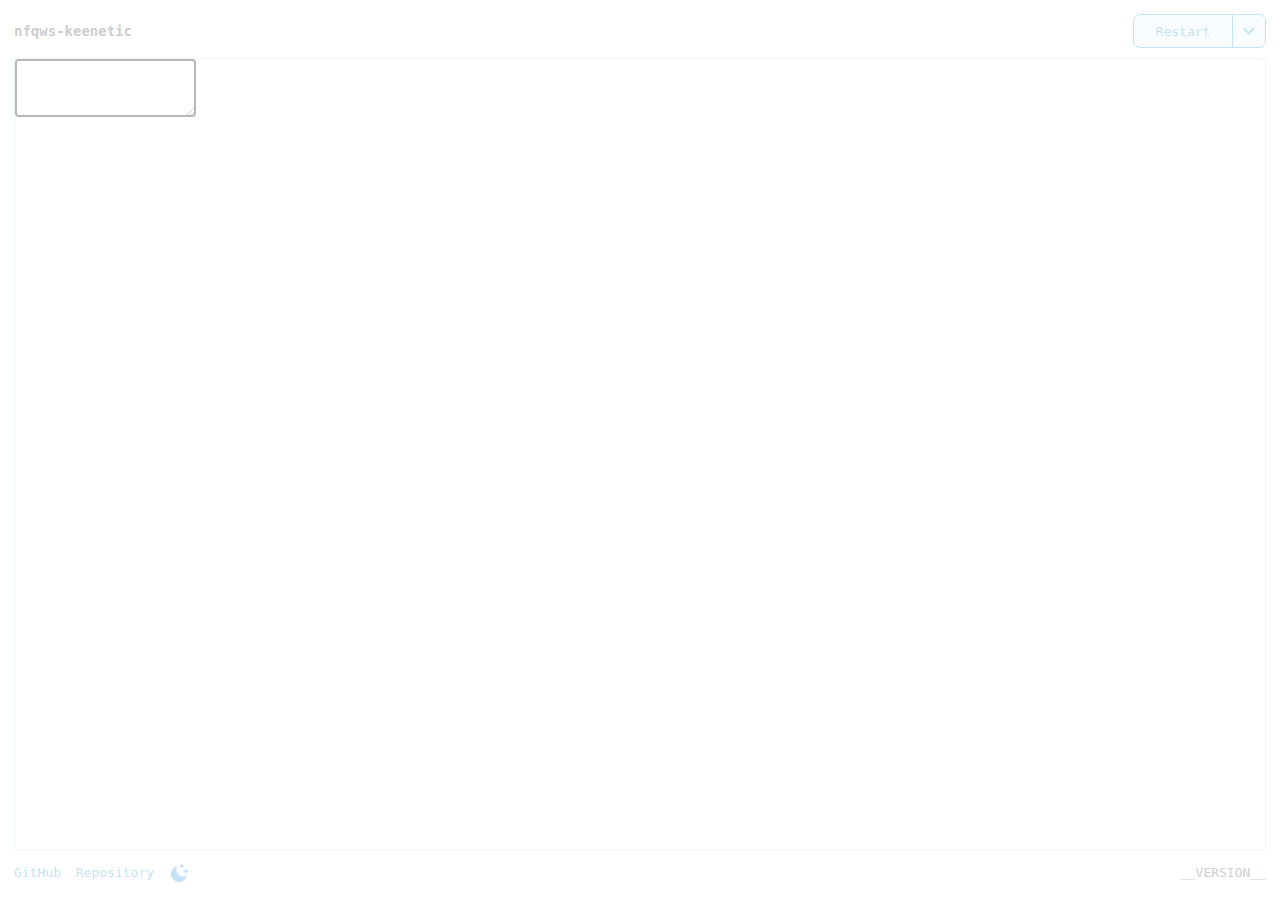
==== web/share/www/nfqws/index.html @ 589a1eb3 "overlay" ====
<!DOCTYPE html>
<html lang="en">
<head>
    <meta charset="UTF-8">
    <title>nfqws-keenetic</title>
    <meta name="viewport" content="width=device-width, initial-scale=1.0, minimum-scale=1.0, maximum-scale=1.0, user-scalable=0">
    <link rel="shortcut icon" type="image/x-icon" href="favicon.ico">
    <meta name="MobileOptimized" content="320">
    <meta name="HandheldFriendly" content="true">
    <meta name="theme-color" media="(prefers-color-scheme: light)" content="#fff">
    <meta name="theme-color" media="(prefers-color-scheme: dark)" content="#1b2434">
    <meta name="color-scheme" content="light dark">

    <script defer src="tln.min.js?v=__VERSION__"></script>
    <script defer src="script.js?v=__VERSION__" type="module"></script>

    <link rel="stylesheet" href="tln.min.css?v=__VERSION__">
    <link rel="stylesheet" href="style.css?v=__VERSION__">
</head>
<body class="disabled unknown">
<script>
    const theme = localStorage.getItem('theme');
    if (theme) {
        const root = document.querySelector(':root');
        root.dataset.theme = theme;
    }
</script>

<header>
    <h1 class="logo">nfqws-keenetic <span id="status"></span></h1>
    <button class="button red" id="save">Save</button>
    <button class="button" id="restart">Restart</button>
    <button class="button" id="dropdown"></button>
    <ul id="dropdown-menu" class="hidden">
        <li class="dropdown-item" id="reload">Reload</li>
        <li class="dropdown-item" id="stop">Stop</li>
        <li class="dropdown-item" id="start">Start</li>
        <li class="dropdown-item" id="update">opkg update</li>
        <li class="dropdown-item" id="upgrade">opkg upgrade</li>
    </ul>
</header>

<nav></nav>

<article>
    <div class="textarea-container">
        <textarea id="config" autocomplete="off" autocorrect="off" autocapitalize="off" spellcheck="false" autofocus></textarea>
    </div>
</article>

<footer>
    <a class="footer-tab" href="https://github.com/Anonym-tsk/nfqws-keenetic/" target="_blank">GitHub</a>
    <a class="footer-tab" href="https://anonym-tsk.github.io/nfqws-keenetic/" target="_blank">Repository</a>
    <span id="theme"></span>
    <span id="version">__VERSION__</span>
</footer>

<div id="overlay"></div>
<div id="alert" class="hidden">
    <pre class="alert-content"></pre>
    <div class="alert-footer">
        <button class="alert-yes">Yes</button>
        <button class="alert-no">No</button>
        <button class="alert-close">Close</button>
    </div>
</div>
</body>
</html>
---- web/share/www/nfqws/style.css ----
:root {
    --light-color-bg: #fff;
    --dark-color-bg: #1b2434;
    --light-color-text: #555;
    --dark-color-text: #ddd;
    --light-color-text-light: #999;
    --dark-color-text-light: #bbb;
    --light-color-text-lightest: #bbb;
    --dark-color-text-lightest: #ccc;
    --light-color-text-ok: #3e9500;
    --dark-color-text-ok: #4ab100;
    --light-color-text-fail: #cb2727;
    --dark-color-text-fail: #ea4c4c;
    --light-color-text-disabled: #777;
    --dark-color-text-disabled: #bbb;
    --light-color-accent: #379dd8;
    --dark-color-accent: #379dd8;
    --light-color-btn-bg: #ecf5fa;
    --dark-color-btn-bg: #1b2434;
    --light-color-btn-active: #fff;
    --dark-color-btn-active: #fff;
    --light-color-btn-alert: #cb2727;
    --dark-color-btn-alert: #cb2727;
    --light-color-btn-alert-border: #b42222;
    --dark-color-btn-alert-border: #b42222;
    --light-color-nav: #f6fbff;
    --dark-color-nav: #2e3d57;
    --light-color-nav-hover: #e1eef7;
    --dark-color-nav-hover: #445270;
    --light-color-border: #c1dded;
    --dark-color-border: #379dd8;
    --border-radius: 7px;
}

:root {
    color-scheme: light;
    --color-bg: var(--light-color-bg);
    --color-text: var(--light-color-text);
    --color-text-light: var(--light-color-text-light);
    --color-text-lightest: var(--light-color-text-lightest);
    --color-text-ok: var(--light-color-text-ok);
    --color-text-fail: var(--light-color-text-fail);
    --color-text-disabled: var(--light-color-text-disabled);
    --color-accent: var(--light-color-accent);
    --color-btn-bg: var(--light-color-btn-bg);
    --color-btn-active: var(--light-color-btn-active);
    --color-btn-alert: var(--light-color-btn-alert);
    --color-btn-alert-border: var(--light-color-btn-alert-border);
    --color-nav: var(--light-color-nav);
    --color-nav-hover: var(--light-color-nav-hover);
    --color-border: var(--light-color-border);
}

[data-theme="dark"] {
    color-scheme: dark;
    --color-bg: var(--dark-color-bg);
    --color-text: var(--dark-color-text);
    --color-text-light: var(--dark-color-text-light);
    --color-text-lightest: var(--dark-color-text-lightest);
    --color-text-ok: var(--dark-color-text-ok);
    --color-text-fail: var(--dark-color-text-fail);
    --color-text-disabled: var(--dark-color-text-disabled);
    --color-accent: var(--dark-color-accent);
    --color-btn-bg: var(--dark-color-btn-bg);
    --color-btn-active: var(--dark-color-btn-active);
    --color-btn-alert: var(--dark-color-btn-alert);
    --color-btn-alert-border: var(--dark-color-btn-alert-border);
    --color-nav: var(--dark-color-nav);
    --color-nav-hover: var(--dark-color-nav-hover);
    --color-border: var(--dark-color-border);
}

@media(prefers-color-scheme: dark) {
    :root {
        color-scheme: dark;
        --color-bg: var(--dark-color-bg);
        --color-text: var(--dark-color-text);
        --color-text-light: var(--dark-color-text-light);
        --color-text-lightest: var(--dark-color-text-lightest);
        --color-text-ok: var(--dark-color-text-ok);
        --color-text-fail: var(--dark-color-text-fail);
        --color-text-disabled: var(--dark-color-text-disabled);
        --color-accent: var(--dark-color-accent);
        --color-btn-bg: var(--dark-color-btn-bg);
        --color-btn-active: var(--dark-color-btn-active);
        --color-btn-alert: var(--dark-color-btn-alert);
        --color-btn-alert-border: var(--dark-color-btn-alert-border);
        --color-nav: var(--dark-color-nav);
        --color-nav-hover: var(--dark-color-nav-hover);
        --color-border: var(--dark-color-border);
    }

    [data-theme="light"] {
        color-scheme: light;
        --color-bg: var(--light-color-bg);
        --color-text: var(--light-color-text);
        --color-text-light: var(--light-color-text-light);
        --color-text-lightest: var(--light-color-text-lightest);
        --color-text-ok: var(--light-color-text-ok);
        --color-text-fail: var(--light-color-text-fail);
        --color-text-disabled: var(--light-color-text-disabled);
        --color-accent: var(--light-color-accent);
        --color-btn-bg: var(--light-color-btn-bg);
        --color-btn-active: var(--light-color-btn-active);
        --color-btn-alert: var(--light-color-btn-alert);
        --color-btn-alert-border: var(--light-color-btn-alert-border);
        --color-nav: var(--light-color-nav);
        --color-nav-hover: var(--light-color-nav-hover);
        --color-border: var(--light-color-border);
    }
}

html, body {
    margin: 0;
    padding: 0;
    width: 100%;
    height: 100%;
}

body {
    padding: 14px;
    box-sizing: border-box;
    display: flex;
    flex-flow: column nowrap;
}

html, body, input, select, button, textarea {
    font: 13px / 26px monospace;
    user-select: none;
    -webkit-tap-highlight-color: rgba(0,0,0,0);
    -webkit-tap-highlight-color: transparent;
    color: var(--color-text);
    background: var(--color-bg);
}
input, select, button {
    height: 34px;
    line-height: 100%;
    padding: 0 5px;
    box-sizing: border-box;
    vertical-align: middle;
}
button {
    cursor: pointer;
    display: inline-block;
    border: 1px solid var(--color-accent);
    border-radius: var(--border-radius);
    color: var(--color-accent);
    background: var(--color-btn-bg);
    padding: 0 14px;
    transition: background-color 100ms linear, color 100ms linear, border-color 100ms linear;
}
button:hover {
    border-color: var(--color-accent);
    background-color: var(--color-accent);
    color: var(--color-btn-active);
}
button.red {
    background-color: var(--color-btn-alert);
    border-color: var(--color-btn-alert-border);
    color: var(--color-btn-active);
}
button.red:hover {
    background-color: var(--color-btn-alert-border);
    var(--color-btn-alert-hover)
}

textarea:disabled, textarea:read-only {
    color: var(--color-text-disabled);
}

a {
    color: var(--color-accent);
    text-decoration: inherit;
    cursor: pointer;
}

a:hover {
    text-decoration: underline;
}

.hidden {
    display: none !important;
}

header {
    padding: 0 0 10px 0;
    display: flex;
    justify-content: space-between;
    white-space: nowrap;
    position: relative;
    line-height: 34px;
}

h1.logo {
    margin: 0;
    padding: 0;
    flex-grow: 1;
    width: 10px;
    font-size: 14px;
    line-height: 34px;
}

#status {
    display: inline-block;
    width: 24px;
    height: 24px;
    vertical-align: middle;
    background: url("[data-uri]") no-repeat top center;
    background-size: 24px 48px;
    margin: -1px 0 0 2px;
}
body.unknown #status {
    display: none;
}
body.running #status {
    background-position: bottom center;
}

.button {
    margin: 0 0 0 7px;
    z-index: 10;
}

#restart {
    border-top-right-radius: 0;
    border-bottom-right-radius: 0;
    width: 100px;
    padding: 0;
}

#dropdown {
    margin: 0 0 0 -1px;
    padding: 0;
    border-top-left-radius: 0;
    border-bottom-left-radius: 0;
    width: 34px;
}

#dropdown:after {
    content: '';
    display: inline-block;
    border: solid;
    border-width: 0 2px 2px 0;
    padding: 3px;
    transform: rotate(45deg);
    vertical-align: .2em;
}

#dropdown-menu {
    list-style: none;
    background: var(--color-bg);
    color: var(--color-accent);
    position: absolute;
    top: 24px;
    right: 0;
    border: 1px solid var(--color-accent);
    padding: 10px 0 0 0;
    margin: 0;
    z-index: 7;
    width: 133px;
    box-sizing: border-box;
}
.dropdown-item {
    padding: 4px 16px;
    cursor: pointer;
}
.dropdown-item:hover {
    background: var(--color-nav);
}

#save {
    display: none;
}
body.changed #save {
    display: block;
}

#reload,
#stop,
body.running #start {
    display: none;
}
body.running #reload,
body.running #stop,
#start {
    display: block;
}

nav {
    display: flex;
    flex-wrap: wrap;
    margin: 7px 0 -7px 7px;
}

.nav-tab {
    border: 1px solid var(--color-border);
    border-bottom: none;
    border-radius: var(--border-radius) 0 0 0;
    padding: 5px 11px 12px 11px;
    cursor: pointer;
    background: var(--color-nav);
    margin: -7px 0 0 -7px;
    flex-basis: content;
    flex-grow: 1;
    transition: background-color 100ms linear, color 100ms linear, border-color 100ms linear;
}

.nav-tab:hover {
    background: var(--color-nav-hover);
}

.nav-tab.secondary {
    color: var(--color-text-light);
}

.nav-tab.active {
    background: var(--color-accent);
    color: var(--color-btn-active);
}

.nav-trash {
    width: 20px;
    height: 20px;
    float: right;
    cursor: pointer;
    background: url("[data-uri]") no-repeat bottom right;
    background-size: 20px 40px;
    transition: transform 100ms linear;
    margin: 3px 0 0 0;
}
.nav-trash:hover {
    transform: scale(1.1);
}
.nav-tab.active .nav-trash {
    background-position: top right;
}

article {
    width: 100%;
    position: relative;
    border: 1px solid var(--color-border);
    box-sizing: border-box;
    flex-grow: 1;
    overflow: auto;
}

.textarea-container {
    width: 100%;
    height: 100%;
    position: relative;
}

.tln-active {
    border: none;
    width: calc(100% - 3.5em);
    background-color: var(--color-bg);
}

.tln-wrapper {
    background: var(--color-nav);
    width: 3.5em;
}

.tln-line {
    color: var(--color-text-lightest);
    line-height: 1.7;
    white-space: nowrap;
}

.tln-active {
    line-height: 1.7;
}

footer {
    padding: 10px 0 0 0;
}

.footer-tab {
    padding: 0 7px 0 0;
}

#version {
    float: right;
}
#version a {
    padding: 0 0 0 7px;
}

#theme {
    display: inline-block;
    width: 20px;
    height: 20px;
    vertical-align: middle;
    background: url("[data-uri]") no-repeat top center;
    background-size: 20px 40px;
    cursor: pointer;
    transition: transform 100ms linear;
}
#theme:hover {
    transform: scale(1.1);
}
@media(prefers-color-scheme: dark) {
    #theme {
        background-position: bottom center;
    }
    [data-theme="light"] #theme {
        background-position: top center;
    }
}
[data-theme="dark"] #theme {
    background-position: bottom center;
}

#overlay {
    position: absolute;
    top: 0;
    bottom: 0;
    left: 0;
    right: 0;
    background: var(--color-bg);
    opacity: 0.7;
    z-index: 100;
    display: none;
}
body.disabled #overlay {
    display: block;
}

#alert {
    position: absolute;
    z-index: 101;
    width: 85%;
    max-width: 500px;
    height: auto;
    min-height: 150px;
    max-height: 400px;
    top: 50%;
    left: 50%;
    transform: translate(-50%, -50%);
    background: var(--color-nav);
    border: 1px solid var(--color-border);
    border-radius: var(--border-radius);
    box-sizing: border-box;
    display: flex;
    flex-direction: column;
    box-shadow: 2px 2px 4px var(--color-border);
}
#alert.confirm {
    max-width: 400px;
}
.alert-content {
    flex-grow: 1;
    padding: 9px;
    margin: 10px 10px 0 10px;
    line-height: 1.5em;
    overflow: auto;
}
#alert.alert .alert-content {
    background: var(--color-bg);
    border: 1px solid var(--color-border);
    border-radius: var(--border-radius);
    font-size: 12px;
}
.alert-footer {
    padding: 10px;
    text-align: center;
}
#alert.locked .alert-footer {
    pointer-events: none;
    opacity: 0.5;
}
#alert button {
    display: none;
    margin: 0 3px;
    padding: 0 20px;
}
#alert.alert .alert-close {
    display: inline-block;
}
#alert.confirm .confirm-content {
    display: block;
}
#alert.confirm .alert-yes,
#alert.confirm .alert-no {
    display: inline-block;
}
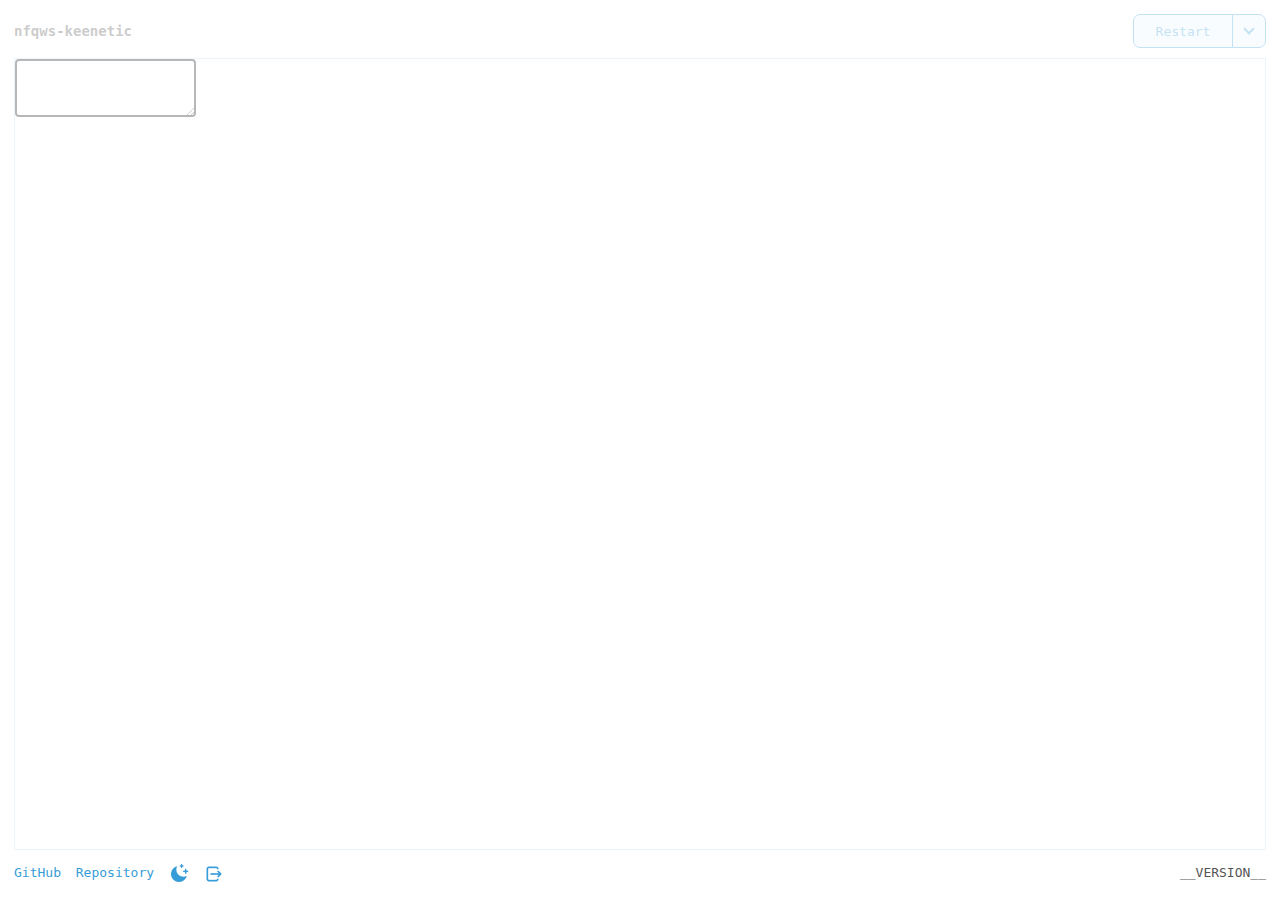
==== commit 843ebca5: "support apk in web" ====
--- a/web/share/www/nfqws/index.html
+++ b/web/share/www/nfqws/index.html
@@ -5,6 +5,13 @@
     <title>nfqws-keenetic</title>
     <meta name="viewport" content="width=device-width, initial-scale=1.0, minimum-scale=1.0, maximum-scale=1.0, user-scalable=0">
     <link rel="shortcut icon" type="image/x-icon" href="favicon.ico">
+    <link rel="apple-touch-icon" href="icon.png">
+    <link rel="icon" href="icon.png" sizes="192x192">
+
+    <meta http-equiv="Cache-Control" content="no-cache, no-store, must-revalidate" />
+    <meta http-equiv="Pragma" content="no-cache" />
+    <meta http-equiv="Expires" content="0" />
+
     <meta name="MobileOptimized" content="320">
     <meta name="HandheldFriendly" content="true">
     <meta name="theme-color" media="(prefers-color-scheme: light)" content="#fff">
@@ -35,8 +42,7 @@
         <li class="dropdown-item" id="reload">Reload</li>
         <li class="dropdown-item" id="stop">Stop</li>
         <li class="dropdown-item" id="start">Start</li>
-        <li class="dropdown-item" id="update">opkg update</li>
-        <li class="dropdown-item" id="upgrade">opkg upgrade</li>
+        <li class="dropdown-item" id="upgrade">Update service</li>
     </ul>
 </header>
 
@@ -51,18 +57,31 @@
 <footer>
     <a class="footer-tab" href="https://github.com/Anonym-tsk/nfqws-keenetic/" target="_blank">GitHub</a>
     <a class="footer-tab" href="https://anonym-tsk.github.io/nfqws-keenetic/" target="_blank">Repository</a>
-    <span id="theme"></span>
+    <span id="theme" class="footer-tab" title="Change theme"></span>
+    <span id="logout" class="footer-tab" title="Logout"></span>
     <span id="version">__VERSION__</span>
 </footer>
 
 <div id="overlay"></div>
-<div id="alert" class="hidden">
-    <pre class="alert-content"></pre>
-    <div class="alert-footer">
-        <button class="alert-yes">Yes</button>
-        <button class="alert-no">No</button>
-        <button class="alert-close">Close</button>
+
+<div id="alert" class="popup hidden">
+    <pre class="popup-content"></pre>
+    <div class="popup-footer">
+        <button class="popup-yes">Yes</button>
+        <button class="popup-no">No</button>
+        <button class="popup-close">Close</button>
     </div>
 </div>
+
+<div id="login-form" class="popup hidden">
+    <div class="popup-content">
+        <input type="text" class="login-input" id="login" autocomplete="false" autofocus placeholder="Login" />
+        <input type="password" class="login-input" id="password" placeholder="Password" />
+    </div>
+    <div class="popup-footer">
+        <button class="popup-yes">Login</button>
+    </div>
+</div>
+
 </body>
 </html>
--- a/web/share/www/nfqws/style.css
+++ b/web/share/www/nfqws/style.css
@@ -135,15 +135,15 @@
 input, select, button {
     height: 34px;
     line-height: 100%;
-    padding: 0 5px;
+    padding: 0 10px;
     box-sizing: border-box;
     vertical-align: middle;
-}
-button {
-    cursor: pointer;
-    display: inline-block;
     border: 1px solid var(--color-accent);
     border-radius: var(--border-radius);
+}
+button {
+    cursor: pointer;
+    display: inline-block;
     color: var(--color-accent);
     background: var(--color-btn-bg);
     padding: 0 14px;
@@ -162,6 +162,14 @@
 button.red:hover {
     background-color: var(--color-btn-alert-border);
     var(--color-btn-alert-hover)
+}
+
+button:focus,
+button:active,
+input:focus,
+input:active {
+    outline: none;
+    box-shadow: 0 0 1px 1px var(--color-accent);
 }
 
 textarea:disabled, textarea:read-only {
@@ -318,20 +326,30 @@
     color: var(--color-btn-active);
 }
 
-.nav-trash {
+.nav-trash,
+.nav-clear {
     width: 20px;
     height: 20px;
     float: right;
     cursor: pointer;
-    background: url("[data-uri]") no-repeat bottom right;
     background-size: 20px 40px;
+    background-repeat: no-repeat;
+    background-position: bottom right;
     transition: transform 100ms linear;
     margin: 3px 0 0 0;
 }
-.nav-trash:hover {
+.nav-trash {
+    background-image: url("[data-uri]")
+}
+.nav-clear {
+    background-image: url("[data-uri]")
+}
+.nav-trash:hover,
+.nav-clear:hover {
     transform: scale(1.1);
 }
-.nav-tab.active .nav-trash {
+.nav-tab.active .nav-trash,
+.nav-tab.active .nav-clear {
     background-position: top right;
 }
 
@@ -376,7 +394,7 @@
 }
 
 .footer-tab {
-    padding: 0 7px 0 0;
+    margin: 0 7px 0 0;
 }
 
 #version {
@@ -411,10 +429,35 @@
     background-position: bottom center;
 }
 
+#logout {
+    display: inline-block;
+    width: 20px;
+    height: 20px;
+    vertical-align: middle;
+    background: url("[data-uri]") no-repeat bottom center;
+    background-size: 20px 40px;
+    cursor: pointer;
+    transition: transform 100ms linear;
+}
+#logout:hover {
+    transform: scale(1.1);
+}
+@media(prefers-color-scheme: dark) {
+    #logout {
+        background-position: top center;
+    }
+    [data-theme="light"] #logout {
+        background-position: bottom center;
+    }
+}
+[data-theme="dark"] #logout {
+    background-position: top center;
+}
+
 #overlay {
     position: absolute;
     top: 0;
-    bottom: 0;
+    bottom: 50px;
     left: 0;
     right: 0;
     background: var(--color-bg);
@@ -426,11 +469,11 @@
     display: block;
 }
 
-#alert {
+.popup {
     position: absolute;
     z-index: 101;
     width: 85%;
-    max-width: 500px;
+    max-width: 400px;
     height: auto;
     min-height: 150px;
     max-height: 400px;
@@ -443,44 +486,52 @@
     box-sizing: border-box;
     display: flex;
     flex-direction: column;
-    box-shadow: 2px 2px 4px var(--color-border);
-}
-#alert.confirm {
-    max-width: 400px;
-}
-.alert-content {
+}
+#alert.alert {
+    max-width: 500px;
+}
+.popup-content {
     flex-grow: 1;
     padding: 9px;
     margin: 10px 10px 0 10px;
     line-height: 1.5em;
     overflow: auto;
 }
-#alert.alert .alert-content {
+#alert.alert .popup-content {
     background: var(--color-bg);
     border: 1px solid var(--color-border);
     border-radius: var(--border-radius);
     font-size: 12px;
 }
-.alert-footer {
+.popup-footer {
     padding: 10px;
     text-align: center;
 }
-#alert.locked .alert-footer {
+.popup.locked .popup-footer {
     pointer-events: none;
     opacity: 0.5;
 }
-#alert button {
-    display: none;
+.popup button {
     margin: 0 3px;
     padding: 0 20px;
 }
-#alert.alert .alert-close {
+.popup-close {
+    display: none;
+}
+#alert.alert .popup-close {
     display: inline-block;
 }
-#alert.confirm .confirm-content {
-    display: block;
-}
-#alert.confirm .alert-yes,
-#alert.confirm .alert-no {
-    display: inline-block;
-}
+#alert.alert .popup-yes,
+#alert.alert .popup-no {
+    display: none;
+}
+#login-form {
+    max-width: 260px;
+}
+.login-input {
+    margin: 0 0 10px 0;
+    width: 100%;
+}
+.login-input:last-child {
+    margin-bottom: 0;
+}
